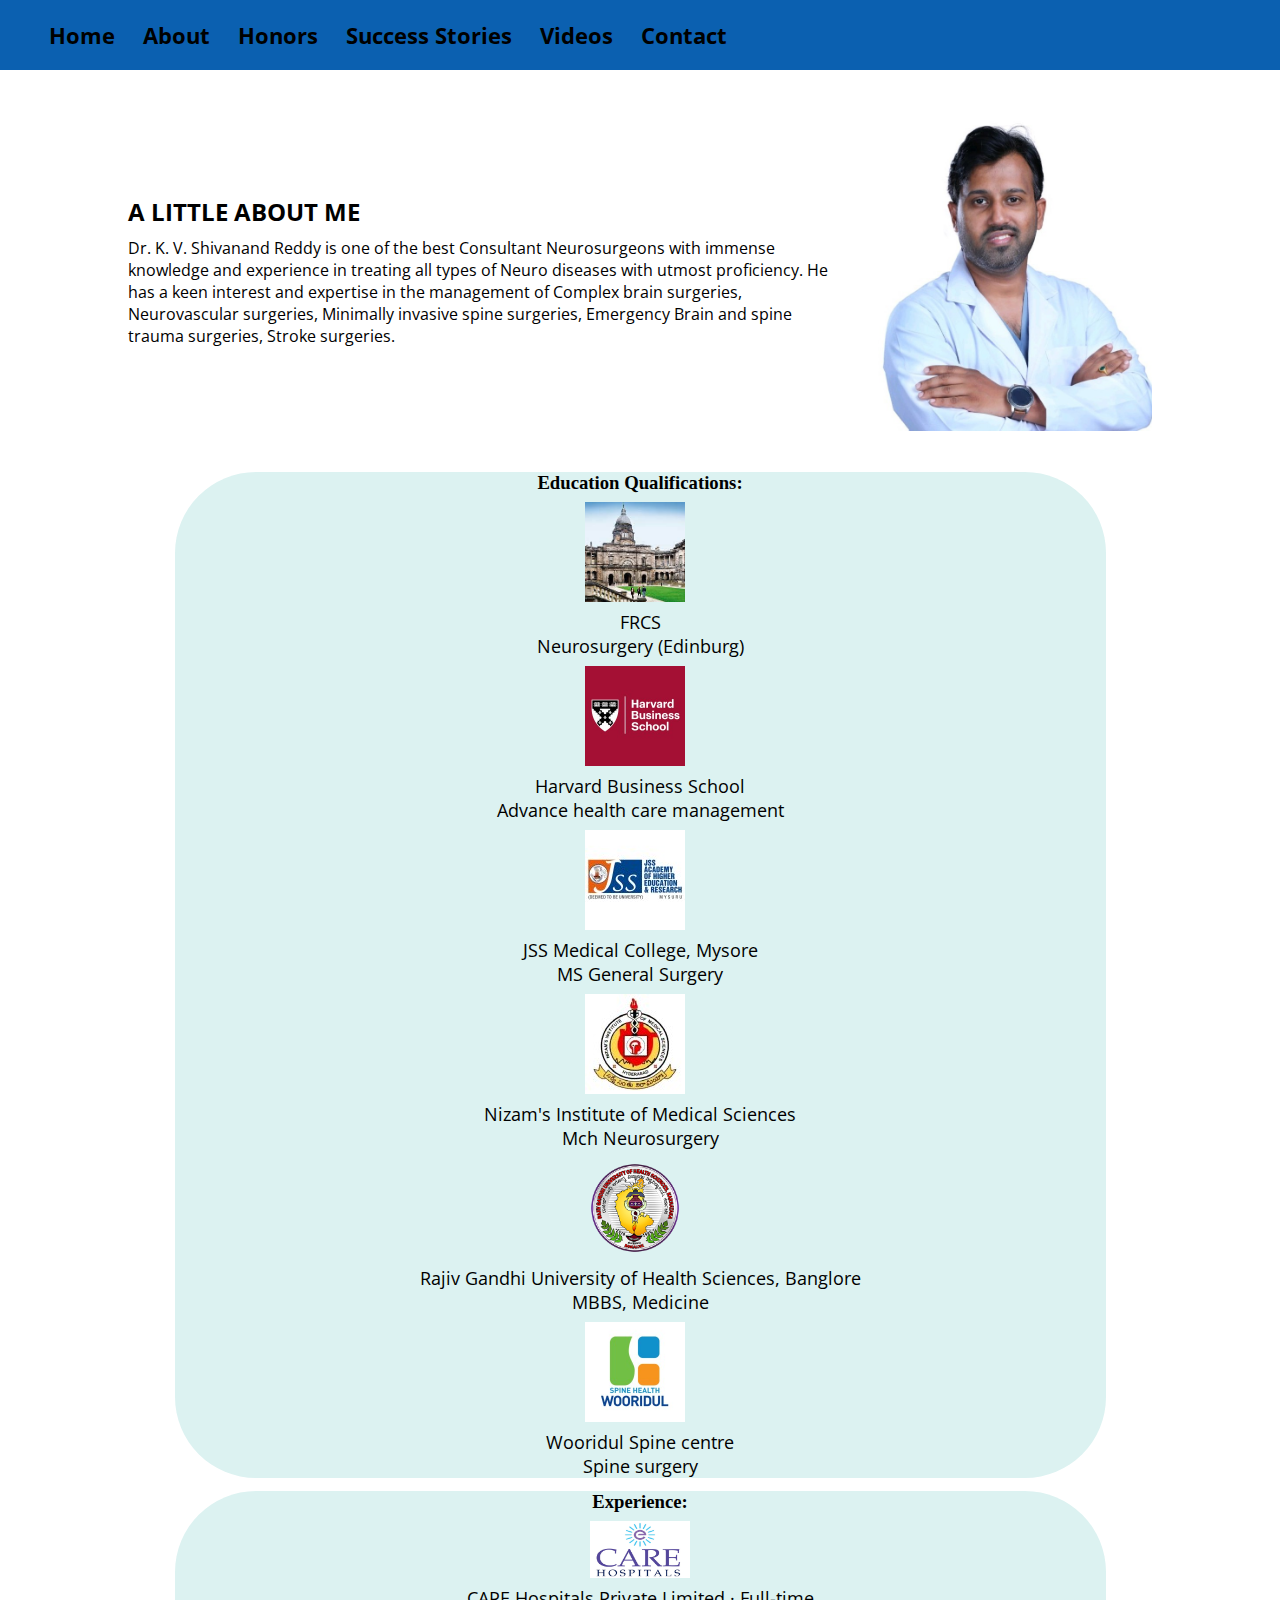
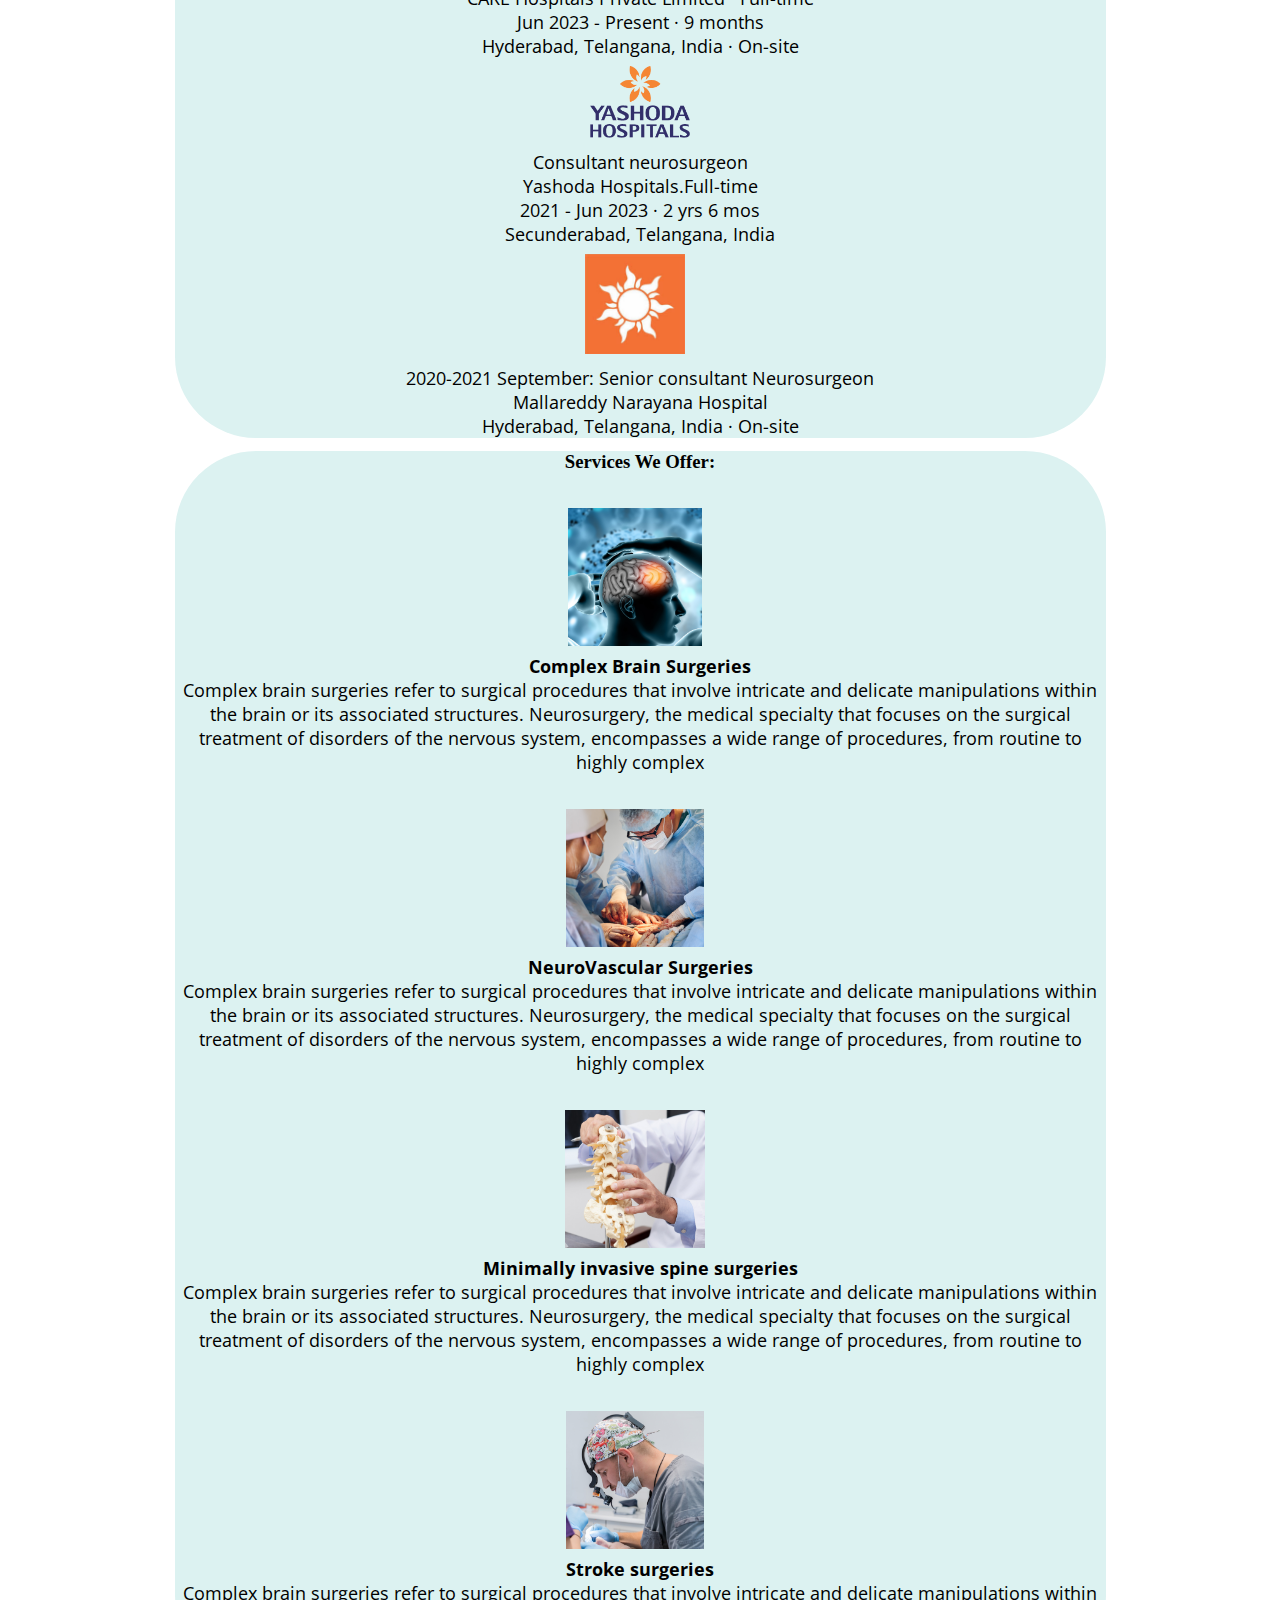
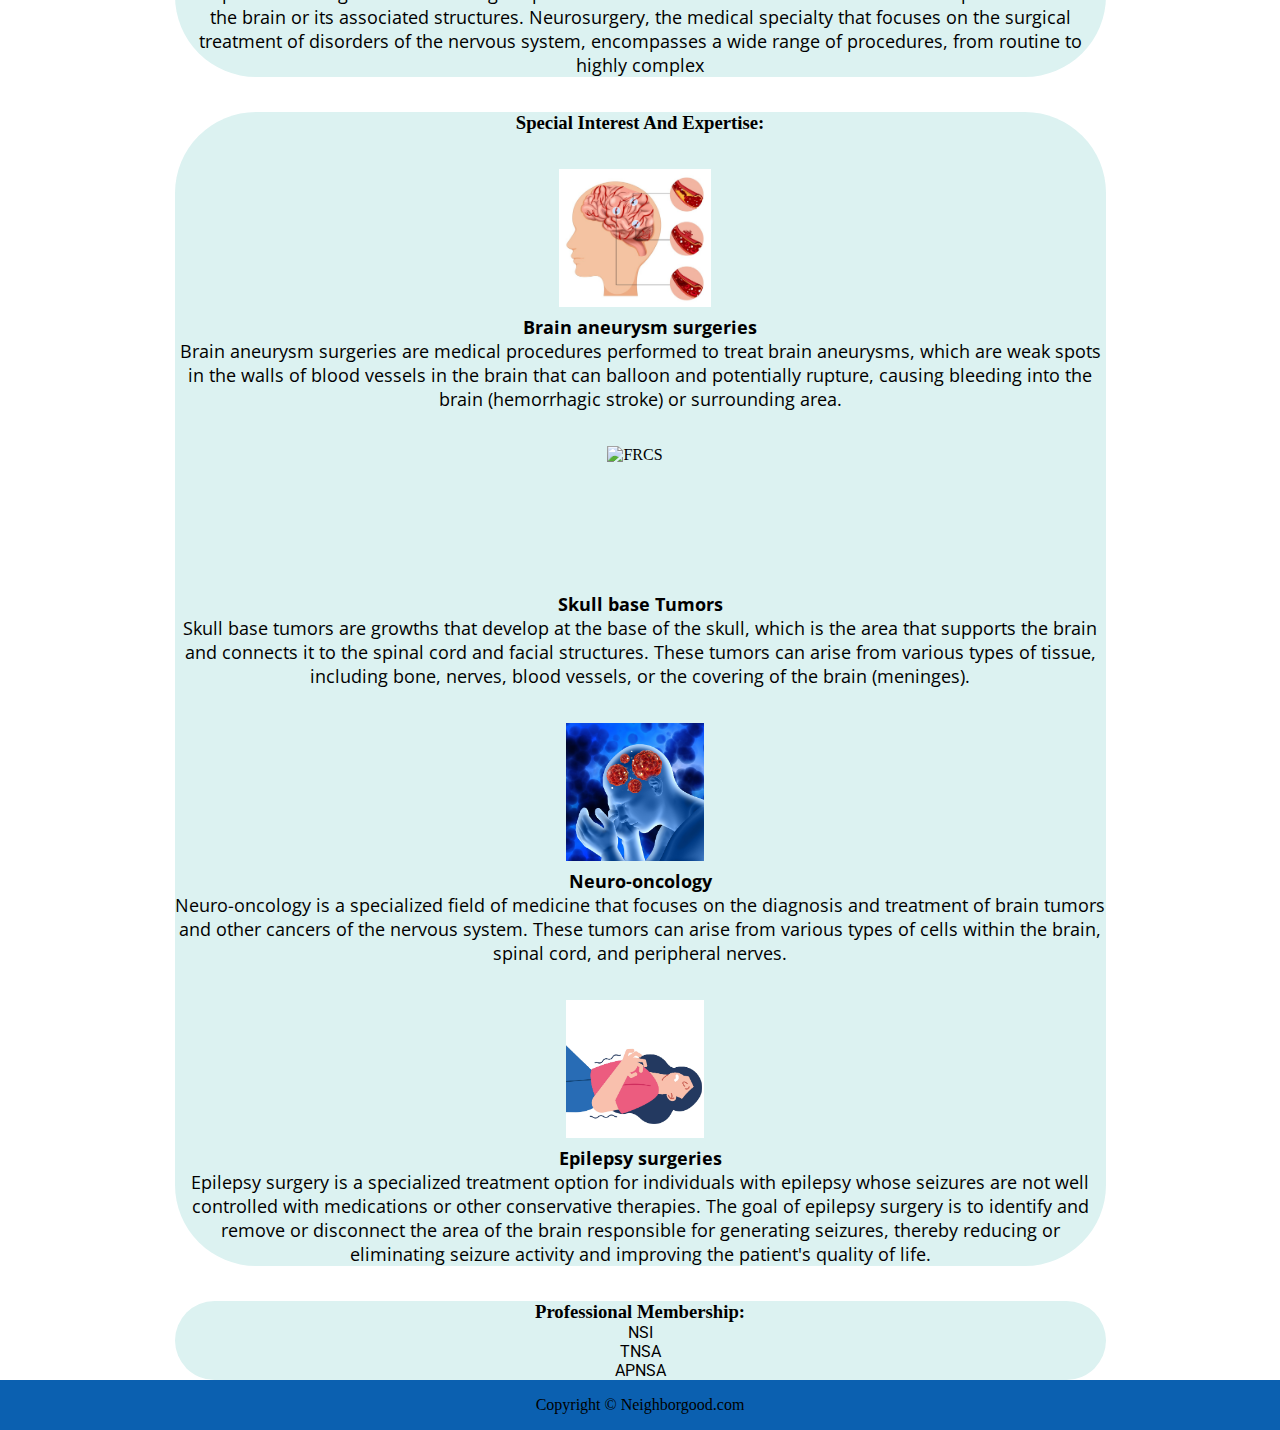
==== about.html @ c164837a "first" ====
<!DOCTYPE html>
<html lang="en">

<head>
    <head>
        <meta charset="UTF-8">
        <meta name="viewport" content="width=device-width, initial-scale=1.0">
        <title>Dr. K. V. Shivanand Reddy</title>
        <link rel="stylesheet" href="css/utils.css">
        <link rel="stylesheet" href="css/style.css">
        <link rel="stylesheet" href="css/mobile.css">
        <link rel="stylesheet" href="css/about.css">

        <script defer src="https://kit.fontawesome.com/88487eac37.js" crossorigin="anonymous"></script>
        
        
    
    </head>


</head>

<body>
    <nav class="navigation">

        
        <div class="nav-left">
            <a href="#" id="textPadIcon">
                <span><i class="fa-solid fa-bars"></i></span>
            </a>
            <a href="#">
                <span><i class="fas fa-brain" style="color: #b34c66;"></i></span>
            </a>
    
           
            <ul id="navLinksContainer">
                <li id><a href="/">Home</a></li>
                <li id><a href="about.html">About</a></li>
                <li id><a href="/awards.html">Honors</a></li>
                <li id><a href="successstories.html">Success Stories</a></li>
                <li id><a href="videos.html">Videos</a></li>

                <li id><a href="contact.html">Contact</a></li>
            </ul>
        </div>
        <div class="nav-right">
            <ul>
                <li>
                    <span class="social-icon"><a href="https://www.google.com/search?q=dr+shivanand+reddy+neurosurgeon&rlz=1C1MMCH_en-GBIN1069IN1069&oq=dr+shi&gs_lcrp=EgZjaHJvbWUqDwgAECMYJxjjAhiABBiKBTIPCAAQIxgnGOMCGIAEGIoFMhUIARAuGCcYrwEYxwEYgAQYigUYjgUyBggCEEUYOzIGCAMQRRhAMgYIBBBFGDkyBggFEEUYPDIGCAYQRRg8MgYIBxBFGDyoAgCwAgA&sourceid=chrome&ie=UTF-8">
                        <i class="fas fa-map-marker-alt" style="color: #D3D3D3;"></i>

                    </a></span>
                </li>

                <li>
                    <span class="social-icon"><a href="https://www.linkedin.com/in/dr-k-v-shivanand-reddy-73026b251/" target="_blank">
                        <i class="fab fa-linkedin" style="color:#211C6A"></i>
                    </a></span>
                </li>
                <li>
                    <span class="social-icon"><a href="https://www.facebook.com/DrshivanandreddyNeurosurgeon/" target="_blank">
                        <i class="fa-brands fa-facebook" style="color: #1B1A55;"></i>
                    </a></span>
                </li>
                <li>
                    <span class="social-icon"><a href="https://www.instagram.com/dr_shivanand_neurosurgeon/" target="_blank">
                        <i class="fa-brands fa-square-instagram" style="color:#C13584"></i>
                    </a></span>
                </li>
                <li>
                    <span class="social-icon"><a href="https://www.youtube.com/channel/UCpvx8dIbq-zHcLE8W0DYrTA" target="_blank">
                        <i class="fa-brands fa-youtube" style="color:#FF0000"></i>
                    </a></span>
                </li>
            </ul>
        </div>
    </nav>

    <script>
        document.addEventListener('DOMContentLoaded', function() {
    const textPadIcon = document.getElementById('textPadIcon');
    const navLinksContainer = document.getElementById('navLinksContainer');
    
    textPadIcon.addEventListener('click', function() {
        navLinksContainer.classList.toggle('show');
    });
});
    </script>

    <div class=" background content max-width-1 m-auto my-2">
        <div class="content-left">
            <h2>A LITTLE ABOUT ME</h2>

            <p>Dr. K. V. Shivanand Reddy is one of the best Consultant Neurosurgeons with immense knowledge and experience in treating all types of Neuro diseases with utmost proficiency. He has a keen interest and expertise in the management of Complex brain surgeries, Neurovascular surgeries, Minimally invasive spine surgeries, Emergency Brain and spine trauma surgeries, Stroke surgeries.
            </p>
        </div>
        <div class="content-right">
            <img src="img/shivanand.jpg" alt="">
        </div>
    </div>

    

            


  <div>          
<div class="fira1">
    <div id="edu1" style="background-color: #DCF2F1; margin: 0 auto; border-radius: 81px; max-width: 931px; text-align: center;">
   
            <p style="margin: 13px auto; " class="font2">
                <h3 >Education Qualifications:</h3>
                </p>
         
                <div style="margin: 8px auto; text-align: center;"class="container">
                    <img src="img/edingburh.jpeg" alt="FRCS">
                    <span>FRCS <p>Neurosurgery (Edinburg)</p></span>
                </div>

                <div style="margin: 8px auto;"class="container">
                    <img src="img/harvard.jpeg" alt="FRCS">
                    <span>Harvard Business School<p>Advance health care management</p></span>
                </div>


                <div style="margin: 8px auto;" class="container">
                    <img src="img/jss.jpeg" alt="FRCS">
                    <span>JSS Medical College, Mysore<p>MS General Surgery</p></span>
                </div>


                


                <div style="margin: 8px auto;" class="container">
                    <img src="img/nizam.jpeg" alt="FRCS">
                    <span>Nizam's Institute of Medical Sciences<p>Mch Neurosurgery</p></span>
                </div>




                <div style="margin: 8px auto;" class="container">
                    <img src="img/rajiv.png" alt="FRCS">
                    <span>Rajiv Gandhi University of Health Sciences, Banglore<p>MBBS, Medicine</p></span>
                </div>

                <div style="margin: 8px auto;" class="container">
                    <img src="img/wooridul1.jpeg" alt="FRCS">
                    <span>Wooridul Spine centre<p>Spine surgery</p></span>
                </div>
                
            </div>
            <div id="edu1" style="background-color: #DCF2F1; margin: 0 auto; border-radius: 81px; max-width: 931px; text-align: center;">
                <p style="margin: 13px auto;" class="font2">
                   <h3>Experience:</h3>
                    </p>
           
            
            
           
                    <div style="margin: 8px auto; text-align: center;" class="container">
                        <img src="img/care2.png" alt="FRCS" style="display: block; margin: 0 auto;">
                        <span>CARE Hospitals Private Limited · Full-time<p>Jun 2023 - Present · 9 months</p><p>Hyderabad, Telangana, India · On-site</p></span>
                    </div>
                    

                   
                    <div style="margin: 8px auto;" class="container">
                        <div >
                        <img style="margin: 0px 12px;" src="img/yashoda.png" alt="FRCS">
                    </div>
                        <span>Consultant neurosurgeon<p>Yashoda Hospitals.Full-time</p><p>2021 - Jun 2023 · 2 yrs 6 mos</p><p>Secunderabad, Telangana, India</p></span>
                    </div>


                    
                    <div style="margin: 8px auto;" class="container">
                        <div style="margin: 0px 14px;">
                        <img src="img/mallareddy.jpeg" alt="FRCS">
                    </div>
                        <span>2020-2021 September: Senior consultant Neurosurgeon<p>Mallareddy Narayana Hospital</p><p>Hyderabad, Telangana, India · On-site</p></span>
                    </div>


               
</div>
</div>
</div>






<div id="edu1" style="background-color: #DCF2F1; margin: 0 auto; border-radius: 81px; max-width: 931px; text-align: center;">

<p style="margin: 13px auto; text-align: center;" class="font2">
    <h3 style="text-align: center;">Services We Offer:</h3>
    </p>
               <div>

                <div style="margin: 35px auto;" class="container">
                    <img src="img/complex.jpg" alt="FRCS" style="width: auto; height: 138px;">

                   
                    <span style="text-align: center;"><h4 style="text-align: center;">Complex Brain Surgeries</h4>
                       <p style="text-align: center;">Complex brain surgeries refer to surgical procedures that involve intricate and delicate manipulations within the brain or its associated structures. Neurosurgery, the medical specialty that focuses on the surgical treatment of disorders of the nervous system, encompasses a wide range of procedures, from routine to highly complex</p> </span>
                </div>
               

                <div style="margin: 35px auto;" class="container">
                    <img src="img/vascular.jpg" alt="FRCS" style="width: auto; height: 138px;">

                   
                    <span><h4 style="text-align: center;">NeuroVascular Surgeries</h4>
                        <p style="text-align: center;">Complex brain surgeries refer to surgical procedures that involve intricate and delicate manipulations within the brain or its associated structures. Neurosurgery, the medical specialty that focuses on the surgical treatment of disorders of the nervous system, encompasses a wide range of procedures, from routine to highly complex</p></span>
                </div>

                <div style="margin: 35px auto;" class="container">
                    <img src="img/spine.jpg" alt="FRCS" style="width: auto; height: 138px;">

                   
                    <span style="text-align: center;"><h4 style="text-align: center;">Minimally invasive spine surgeries</h4><p style="text-align: center;">
                        Complex brain surgeries refer to surgical procedures that involve intricate and delicate manipulations within the brain or its associated structures. Neurosurgery, the medical specialty that focuses on the surgical treatment of disorders of the nervous system, encompasses a wide range of procedures, from routine to highly complex</p></span>
                </div>

          

               
                <div style="margin: 35px auto;" class="container">
                    <img src="img/stroke.jpg" alt="FRCS" style="width: auto; height: 138px;">

                   
                    <span style="text-align: center;"><h4 style="text-align: center;">Stroke surgeries</h4><p style="text-align: center;">
                        Complex brain surgeries refer to surgical procedures that involve intricate and delicate manipulations within the brain or its associated structures. Neurosurgery, the medical specialty that focuses on the surgical treatment of disorders of the nervous system, encompasses a wide range of procedures, from routine to highly complex</p></span>
                </div>
            
                
                
                
               </div>
            </p>

        </div>
        <div id="edu1" style="background-color: #DCF2F1; margin: 0 auto; border-radius: 81px; max-width: 931px; text-align: center;">


        <p style="margin: 13px auto; text-align: center;" class="font2">
            <h3 style="text-align: center;">Special Interest And Expertise:</h3>
            </p>
                       <div>
        
                        <div style="margin: 35px auto;" class="container">
                            <img src="img/aneur.jpg" alt="FRCS" style="width: auto; height: 138px;">
        
                           
                            <span style="text-align: center;"><h4 style="text-align: center;">Brain aneurysm surgeries</h4>
                               <p style="text-align: center;"> Brain aneurysm surgeries are medical procedures performed to treat brain aneurysms, which are weak spots in the walls of blood vessels in the brain that can balloon and potentially rupture, causing bleeding into the brain (hemorrhagic stroke) or surrounding area.</p> </span>
                        </div>
                       
        
                        <div style="margin: 35px auto;" class="container">
                            <img src="img/skull.jpg" alt="FRCS" style="width: auto; height: 138px;">
        
                           
                            <span><h4 style="text-align: center;">Skull base Tumors</h4>
                                <p style="text-align: center;">Skull base tumors are growths that develop at the base of the skull, which is the area that supports the brain and connects it to the spinal cord and facial structures. These tumors can arise from various types of tissue, including bone, nerves, blood vessels, or the covering of the brain (meninges).</p></span>
                        </div>
        
                        <div style="margin: 35px auto;" class="container">
                            <img src="img/onco.jpg" alt="FRCS" style="width: auto; height: 138px;">
        
                           
                            <span style="text-align: center;"><h4 style="text-align: center;">Neuro-oncology</h4><p style="text-align: center;">
                                Neuro-oncology is a specialized field of medicine that focuses on the diagnosis and treatment of brain tumors and other cancers of the nervous system. These tumors can arise from various types of cells within the brain, spinal cord, and peripheral nerves. </p></span>
                        </div>
        
                  
        
                       
                        <div style="margin: 35px auto;" class="container">
                            <img src="img/epi.jpg" alt="FRCS" style="width: auto; height: 138px;">
        
                           
                            <span style="text-align: center;"><h4 style="text-align: center;">Epilepsy surgeries</h4><p style="text-align: center;">
                                Epilepsy surgery is a specialized treatment option for individuals with epilepsy whose seizures are not well controlled with medications or other conservative therapies. The goal of epilepsy surgery is to identify and remove or disconnect the area of the brain responsible for generating seizures, thereby reducing or eliminating seizure activity and improving the patient's quality of life.</p></span>
                        </div>
                    
                        
                        
                        
                       </div>
                    </p>
        
                </div>

                <div id="edu1" style="background-color: #DCF2F1; margin: 0 auto; border-radius: 81px; max-width: 931px; text-align: center;">
<p style="margin: 13px auto; text-align: center;" class="font2">
    <h3 style="text-align: center;">Professional Membership:</h3>


    <div class="info">
        <div>
            <li style="text-align: center; list-style: none;">NSI</li>
<li style="text-align: center; list-style: none;">TNSA</li>
<li style="text-align: center; list-style: none;">APNSA</li>

</div>
    </p>
</div>


</div>





            <!-- <p style="margin: 8px auto;" class="font2">Professional Membership:</p>
            <div class="info">
                        <div>
                            <li>NSI</li>
            <li>TNSA</li>
            <li>APNSA</li>
         
                        </div> -->



                        <div class="footer m-auto" style="height: 20px; padding:15px;">
                            Copyright &copy; Neighborgood.com
                        </div>

  
                        
</body>



</html>
---- css/utils.css ----
@import url('https://fonts.googleapis.com/css2?family=Abril+Fatface&family=Open+Sans:wght@500&family=Roboto:wght@300&display=swap');

@import url('https://fonts.googleapis.com/css2?family=Roboto&display=swap');


:root {
    --main-bg-color:#0B60B0;
    --font1: 'Abril Fatface', cursive;
    --font2: 'Open Sans', sans-serif;
    --font3: 'Roboto', sans-serif;
    --font4: 'Roboto', sans-serif;
    
}


.center{
    text-align: center;
}

.font1 {
    font-family: var(--font1);
}

.font2 {
    font-family: var(--font2);
}


.font3 {
    font-family: var(--font3);
}
.font4 {
    font-family: var(--font4);
}
.max-width-1 {
    max-width: 80vw;
}

.max-width-2 {
    max-width: 60vw;

}

.m-auto {
    margin: auto;
}

.m1{
    margin:0px 100vw
}

.mx-1{
margin-left: 23px;
margin-right: 23px;
}

.my-2{
    margin-top: 32px;
    margin-bottom: 32px;
}

.btn {
    padding: 2px 15px;
    border: 2px solid black;
    border-radius: 6px;
    font-family: var(--font2);
    font-size: 14px;
    cursor: pointer;
    transition: all 0.3s ease-in-out;
    font-size: larger;
   background: white;
}

.form-input {
    padding: 3px 5px;
    font-size: 16px;
    border: 2px solid black;
    border-radius: 4px;
    margin: 0 13px;
    font-family: var(--font2);
    
}

.btn:hover {
    color: white;
    background: #0B60B0;
}

.form-box input,textarea{
   width: 40vw;
   padding:0px 6px;
   margin:7px 0px;
   font-size: 18px;
   font-family: var(--font3);
   border-radius:5px;
}

.form-box1 input,textarea{
    width: 2vw;
    padding:0px 6px;
    margin:7px 0px;
    font-size: 18px;
    font-family: var(--font3);
    border-radius:5px;
 }

 .form-box2 input,textarea{
    width: 21vw;
    padding:0px 6px;
    margin:7px 0px;
    font-size: 18px;
    font-family: var(--font3);
    border-radius:5px;
 }

i{
    color: black;
    font-size: larger;
    padding: 12px;
}
---- css/style.css ----
* {

  
    margin: 0;
    padding: 0;
}

.navigation {
    display: flex;
    justify-content: flex-end;
}

.social-icon {
    margin-left: 5px;
}
.navigation {
    font-family: var(--font1);
    display: flex;
    justify-content: space-between;
    align-items: center;
    /* height: 74px; */
    background-color: var(--main-bg-color);
    padding: 11px 11px;
}

.nav-left {
    font-size: 30px;
    display: flex;
}

.nav-left ul {
    display: flex;
    align-items: center;
    margin: 0px 0px;
    font-size: 22px;
    font-weight: bold;
}

.nav-left ul li {
    font-family: var(--font2);
    list-style: none;
    margin: 0 14px;
    transition: all 0.3s ease-in-out;
}


.nav-left ul li a:hover {
    color:white;
}

.nav-left ul li a {
    text-decoration: none;
    color: black;

}

.content-left h2 {
    font-family: var(--font2);
    margin-bottom: 9px;

}

.content-left p {
    font-family: var(--font2);

}


.content-right img {
    height: 320px;
   


}

.content {
    display: flex;
    /* height: 395px; */
    /* background: #FFEADD; */
    margin-top: 32px;
    padding: 9px;
    

}

.content-right {

    display: flex;
    align-items: center;
    justify-content: center;

}

.content-left {
    display: flex;
    flex-direction: column;
    justify-content: center;

}

.footer {
    height: 50px;
    background-color: yellow;
}

.home-articles {
    position: relative;
    padding-top: 12px;
}

.year-box {
    position: absolute;  
    right: 0px;
    top: 100px;
    width: 234px;
    height: 255px;
    font-size: 18px;
  }

.year-box div{
    margin:12px 0px;
}

.home-article {
    display: flex;
    margin: 25px;
}

.home-article img {
    width: 300px;
    height:200px
}

.home-article-content {
 align-self: center;
 padding: 25px;
}

.home-article-content a {
    text-decoration: none;
    color:black;
}

.footer {
    height: 50px;
    background-color: var(--main-bg-color);
    display: flex;
    align-items: center;
    justify-content: center;
    color: black;

}

h3{
    padding: 0px 29px;
}

.name1{
    width: 12vw;
}

.nav-right ul {
    display: flex;
    align-items: center; /* Align items vertically centered */
    list-style-type: none; /* Remove list bullet points */
    padding: 0; /* Remove default padding */
    margin: 0; /* Remove default margin */
}

.nav-right ul li {
    margin-right: 10px; /* Add space between items */
}

.social-icon {
    display: block; /* Ensure social icons are block elements */
}

.btn {
    margin-right: 10px; /* Add space between button and user icon */
}

.nav-left ul li {
    font-family: var(--font2);
    list-style: none;
    margin: 0 14px;
    transition: all 0.3s ease-in-out;
}

.fixed-flexbox {
   
    bottom: 20px; /* Adjust as needed */
    left: 0;
    width: 100%;
    background-color: #ffffff; /* Change as needed */
    display: flex;
    justify-content: center;
    align-items: center;
    z-index: 999; /* Ensure it's above other content */
}

.fixed-flexbox span {
    margin-left: 10px; /* Adjust as needed for spacing between icon and text */
    display: flex;
    align-items: center;
}

.fixed-flexbox button {
    margin: 0 10px; /* Adjust as needed */
}
.image-container {
    width: 100%;
    display: flex;
    justify-content: center;
    align-items: center;
    /* Additional styling if needed */
}

.image-container img {
    width: 100%; /* Ensure the image fills the container */
    height: auto; /* Maintain aspect ratio */
}


.div-text-white {
    color: white;
}
#appointmentOptions {
    text-align: center; /* Center its child elements */
}

#appointmentOptions button {
    display: block;
    margin: 5px auto; /* Centers the buttons vertically */
}

#appointmentOptions1 {
    text-align: center; /* Center its child elements */
}

#appointmentOptions1 button {
    display: block;
    margin: 5px auto; /* Centers the buttons vertically */
}
.social-icon {
    margin:-4px /* Adjust the margin to your preference */
}


#textPadIcon {
    display: none; /* Hide the text pad icon by default */
}
---- css/mobile.css ----
@media only screen and (max-width: 1206px) {
  .background {
      display: flex;
      flex-direction: column;
  }

  .content-right {
      order: -1; /* Move content-right to the top */
  }

  .content-left {
      margin-top: 20px; /* Add some space between content-right and content-left */
  }



.nav-left #textPadIcon {
  display: inline-block;
}

.show{
  background-color: #B4D4FF;
}

#navLinksContainer li {
  background-color:#EEF5FF;
  margin-bottom: 3px;
  border-radius: 5px;
 
 /* Add some space between list items */
  /* Add padding to make it visually appealing */
}

/* Change text color on hover */
#navLinksContainer li:hover {
  background-color: #0B60B0; /* Change background color on hover */
  color: #fff; /* Change text color on hover */
}

@media only screen and (max-width: 930px) {
  .slide img {
      max-width: 100%; /* Set the maximum width of the images to 100% */
      height: auto; /* Allow the height to adjust proportionally */
  }
}

@media only screen and (max-width: 930px) {
  img {
      max-width: 100%; /* Set the maximum width of the images to 100% */
      height: auto; /* Allow the height to adjust proportionally */
      display: block; /* Ensure images are displayed as blocks to center them */
      margin: 5px auto; /* Center align the images */
  }
}









/* Rest of the styles remain the same */
#navLinksContainer {
  display: none;
  position: absolute;
  top: 100%; /* Position it just below the textPadIcon */
  left: 0; /* Align it with the left edge of the textPadIcon */
  background-color: #fff; /* Background color to make it visible */
/* Add some padding for better appearance */
  z-index: 1; /* Ensure it appears above other elements */
}

.nav-left {
  position: relative; /* Position nav-left relatively */
}

/* CSS code to show the navigation links when the 'show' class is added */
#navLinksContainer.show {
  display: block;
  background-color: #B4D4FF;
  border-radius: 5px;
}

}


@media only screen and (max-width: 976px) {
  .home-article-img {
      flex-direction: column;
      align-items: center;
      margin-bottom: 20px; /* Add some space between the home-article-img elements */
  }

  #matter textarea {
    width: 80%;
}

/* Move the social icons down */

}



@media screen and (max-width: 657px) {
  /* Adjust the width of the textarea */
  #matter textarea {
      width: 80%;
  }
 #map1,#map2{
  width:300px; height:150px
 }



}
@media screen and (max-width: 669px) {
  #last {
      flex-direction: column;
      text-align: center;
  }

  #ic1 {
      margin-bottom: 10px;
  }
}

/* Other mobile styles */

@media (max-width: 931px) {
  #edu1 {
      background-color: transparent !important;
      margin: 0 auto; /* Center the container */
      border-radius: 0; /* Remove border-radius if needed */
      padding: 0; /* Remove padding if needed */
  }

  

  #edu1 img {
      display: block; /* Center the image */
      margin: 0 auto;
      max-width: 100%; /* Make sure the image is responsive */
      height: auto;
  }

 

}

/* Other mobile styles */
---- css/about.css ----
li{
    font-family: var(--font3);
}

.post-img1 img {
    width: -webkit-fill-available;
    height: auto;
    margin: 0px 186.5px;
}
#headings p{
    margin: 8px auto;
}
.container {
    display: flex; /* Use flexbox layout */
    align-items: center; /* Center items vertically */
    justify-content: flex-start; /* Center items horizontally */
}
.container img {
    height: 39px; /* Set the height of the image */
    margin-right: 10px; /* Add some spacing between image and text */
}

.fira1 {
    text-align: center;
}

.container {
    margin: 8px auto;
    display: flex;
    flex-direction: column;
    align-items: center;
}

.container img {
    width: 100px; /* Adjust the width of the image as needed */
    height: auto; /* Maintain aspect ratio */
}

.container span {
    margin-top: 8px; /* Adjust vertical spacing between image and text */
    font-family: var(--font2); /* Apply font styling */
    font-size: 18px; /* Adjust font size as needed */
}
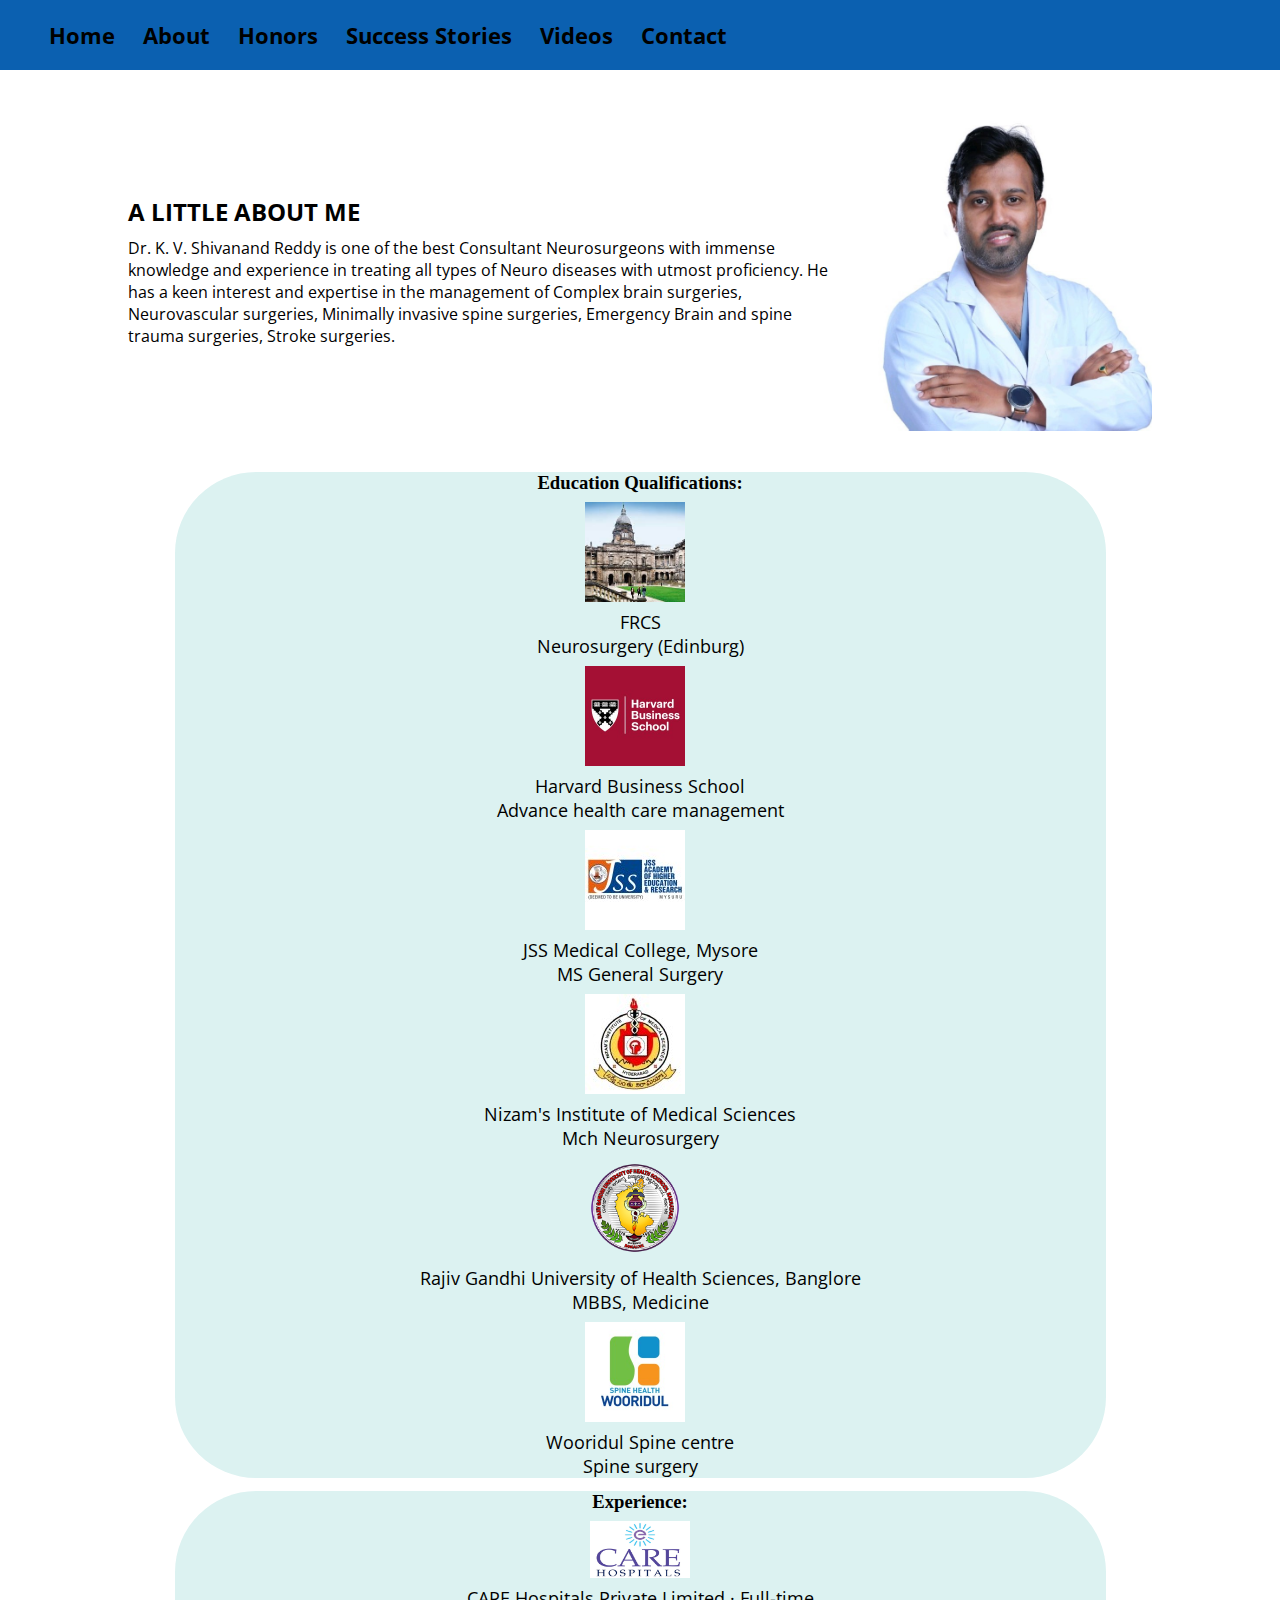
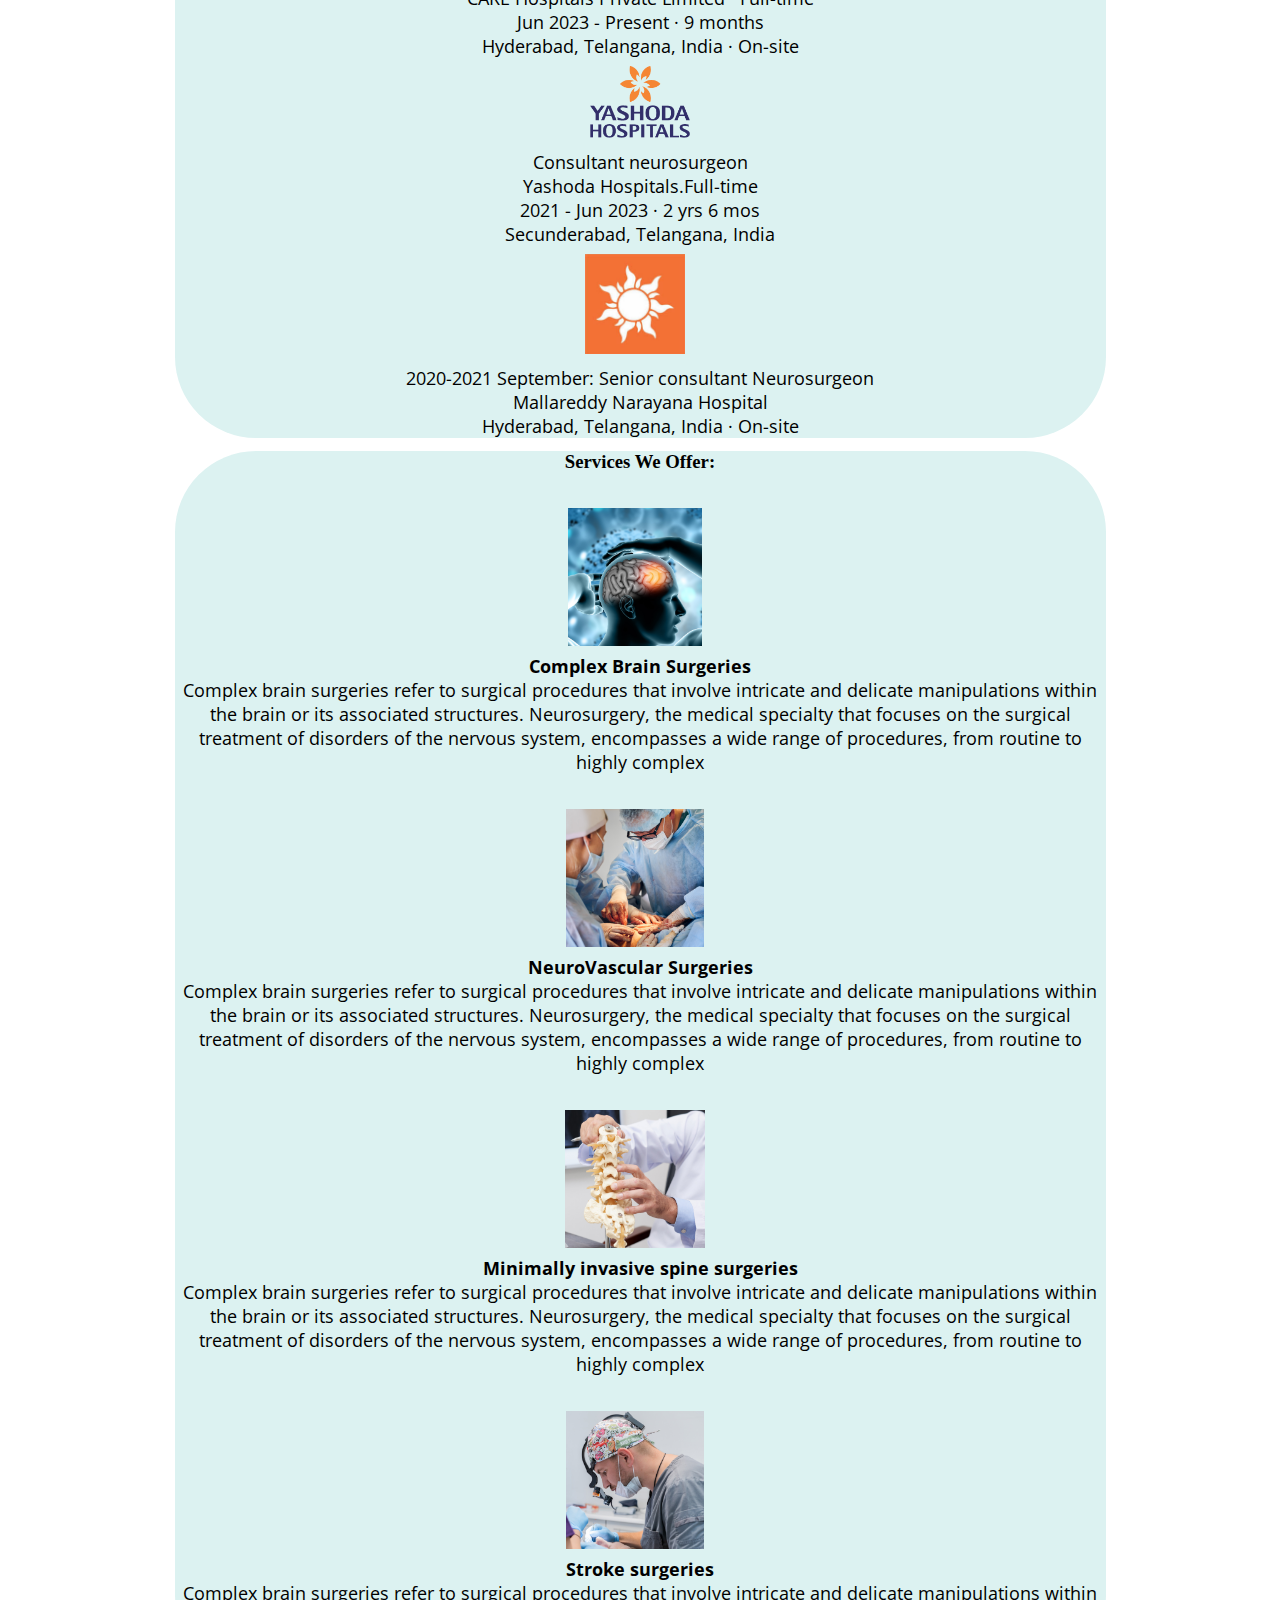
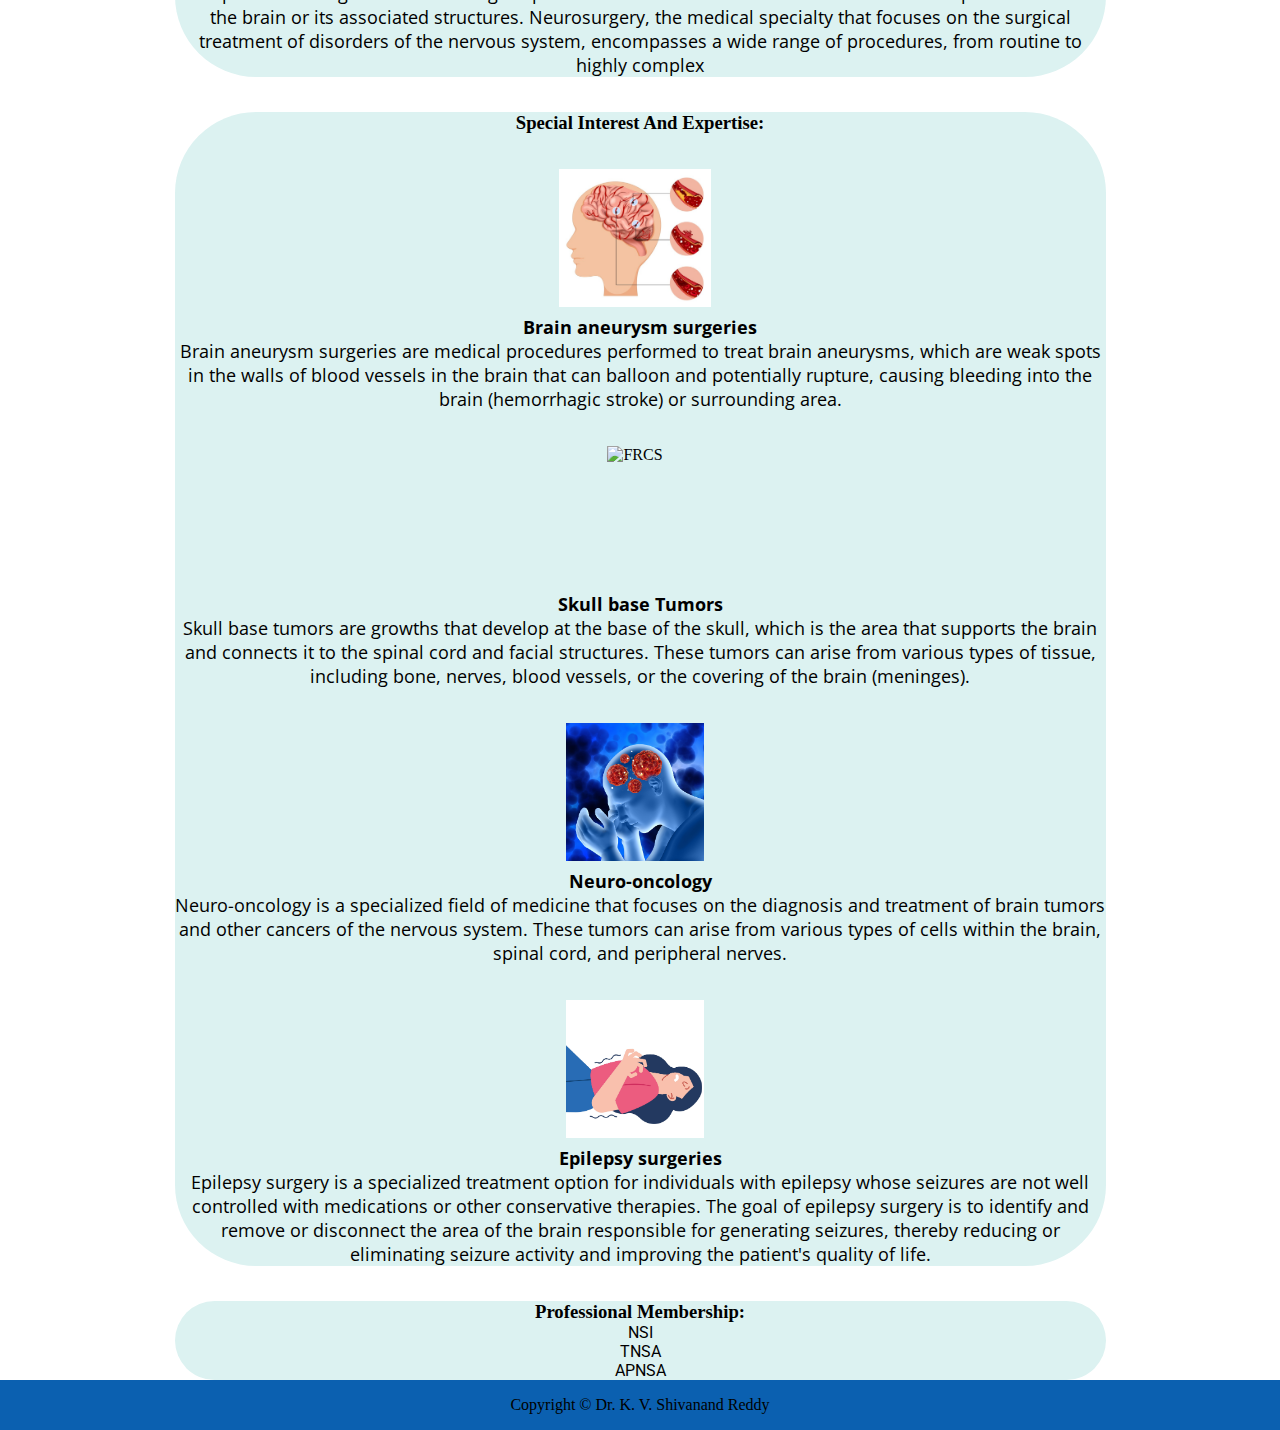
==== commit 7cd2cdec: "changes" ====
--- a/about.html
+++ b/about.html
@@ -34,9 +34,9 @@
     
            
             <ul id="navLinksContainer">
-                <li id><a href="/">Home</a></li>
+                <li id><a href="index.html">Home</a></li>
                 <li id><a href="about.html">About</a></li>
-                <li id><a href="/awards.html">Honors</a></li>
+                <li id><a href="awards.html">Honors</a></li>
                 <li id><a href="successstories.html">Success Stories</a></li>
                 <li id><a href="videos.html">Videos</a></li>
 
@@ -329,7 +329,7 @@
 
 
                         <div class="footer m-auto" style="height: 20px; padding:15px;">
-                            Copyright &copy; Neighborgood.com
+                            Copyright &copy; Dr. K. V. Shivanand Reddy
                         </div>
 
   
--- a/css/mobile.css
+++ b/css/mobile.css
@@ -38,7 +38,7 @@
 /* Change text color on hover */
 #navLinksContainer li:hover {
   background-color: #0B60B0; /* Change background color on hover */
-  color: #fff; /* Change text color on hover */
+  color: black; /* Change text color on hover */
 }
 
 @media only screen and (max-width: 930px) {
